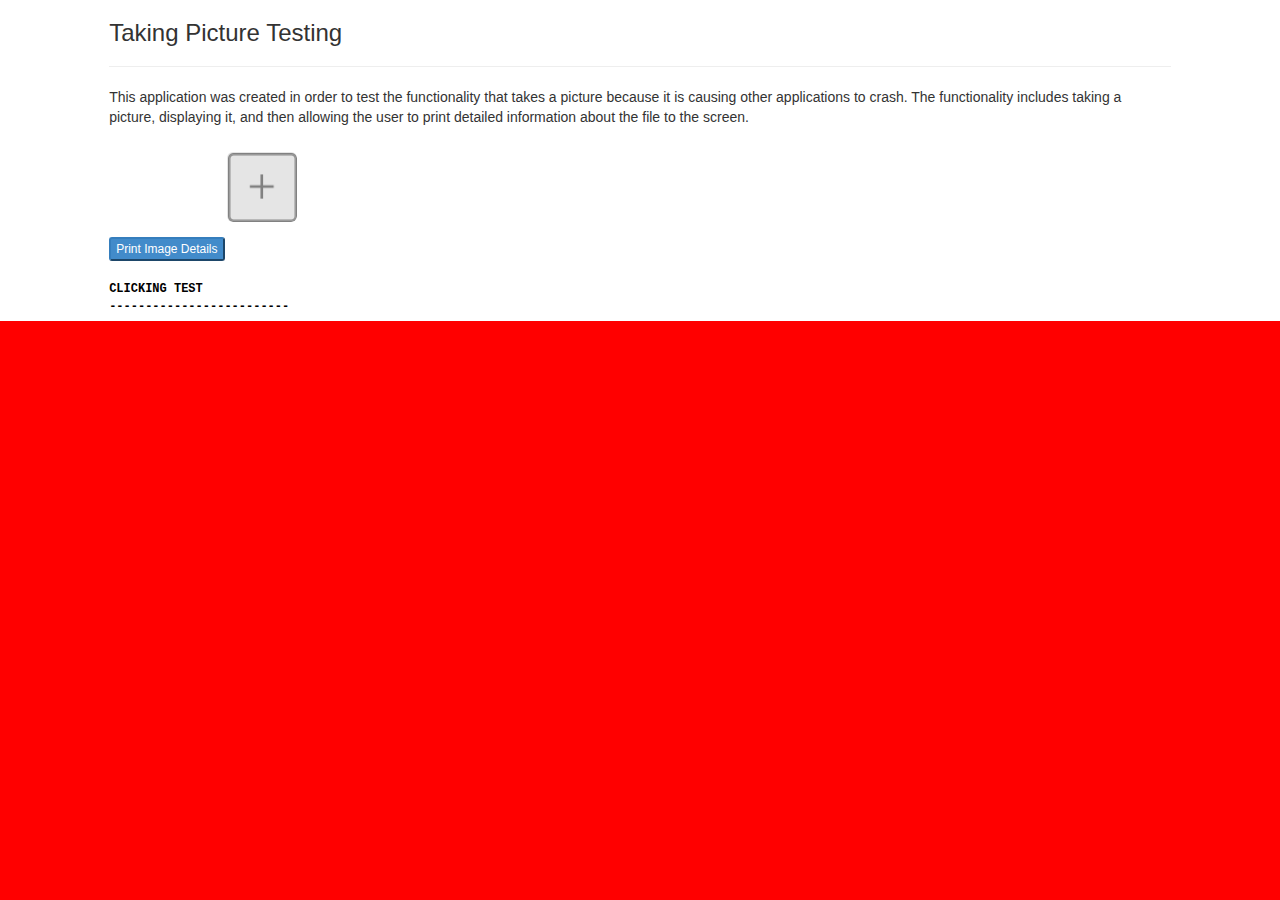
==== index.html @ 8b95146e "New Format For Build" ====
<!DOCTYPE html>
<!--
    Licensed to the Apache Software Foundation (ASF) under one
    or more contributor license agreements.  See the NOTICE file
    distributed with this work for additional information
    regarding copyright ownership.  The ASF licenses this file
    to you under the Apache License, Version 2.0 (the
    "License"); you may not use this file except in compliance
    with the License.  You may obtain a copy of the License at

    http://www.apache.org/licenses/LICENSE-2.0

    Unless required by applicable law or agreed to in writing,
    software distributed under the License is distributed on an
    "AS IS" BASIS, WITHOUT WARRANTIES OR CONDITIONS OF ANY
     KIND, either express or implied.  See the License for the
    specific language governing permissions and limitations
    under the License.
-->
<html>
    <head>
        <meta charset="utf-8" />
        <meta name="format-detection" content="telephone=no" />
        <meta name="viewport" content="width=device-width, initial-scale=1.0" >
        <!-- <meta name="viewport" content="user-scalable=no, initial-scale=1, maximum-scale=1, minimum-scale=1, width=device-width, height=device-height, target-densitydpi=device-dpi" /> -->
        
        <link rel="stylesheet" href="css/bootstrap.min.css">
        <link rel="stylesheet" type="text/css" href="css/index.css" />
        <title>Hello World</title>
    </head>
    <body>
    	<div class="wrapper">
	        
	        
	        <div class="row">
				<div class="col-xs-1 spacer"></div>
				<div class="col-xs-10">
		        <h3>Taking Picture Testing</h3>
		        <hr>
		        <p>This application was created in order to test the functionality that takes a picture because it is causing other applications to crash.  The functionality includes taking a picture,
		        displaying it, and then allowing the user to print detailed information about the file to the screen.</p>
				</div>
				<div class="col-xs-1 spacer"></div>
			</div>		
				
			<div class="row">
				<div class="col-xs-1 spacer"></div>
                <div class="col-xs-2 pic1"  style="border: 0px solid black; text-align: right; padding-top: 15px;" >
                    <img id="photo1" class=" img-rounded text-right" src="img/addPhoto.png" width="70px" height="70" onclick="capturePhoto('photo1')" alt="Photo One" />
                </div>
            </div>
			<br>
			<div class="row">
				<div class="col-xs-1 spacer"></div>
				<div class="col-xs-10">
					<button id="printBTN" type="button" class="btn-xs btn-primary" onclick="printImageDetails()">Print Image Details</button>
				</div>
				<div class="col-xs-1 spacer"></div>
			</div>
			<br>
	            
			<div class="row">
				<div class="col-xs-1 spacer"></div>
				<div class="col-xs-10">
					<label id="registrationProgressLabel" style="color:black;font-size: 12px; font-family: Courier New;">
						CLICKING TEST <br> 
						------------------------- <br>
					</label>
				</div>
				<div class="col-xs-1 spacer"></div>
			</div>
        </div>
        <script src="js/jquery.min.js"></script>
        <script type="text/javascript" src="js/index.js"></script>
        <script src="js/bootstrap.min.js"></script>
        <!-- <script type="text/javascript">
            app.initialize();
        </script> -->
    </body>
</html>
---- css/index.css ----
div.wrapper { overflow: hidden; width: inherit; background: white; }

body {
	background: red;
}

.photo{
     height: 100px;
}

.photo .img-responsive, .accountVerifyingScreen .img-responsive, .accountCreationScreen.loadingScreen .img-responsive, .img-responsive{
    margin: 0 auto;
}

.pic1{
    height: 80px;
    padding-left: 15px;
}

.pic2{
    height: 80px;
}

.pic3{
    height: 80px;
    padding-right: 15px;
}

.photoText {
    padding-left:8%;
    padding-right:8%;
    text-align:center;

}
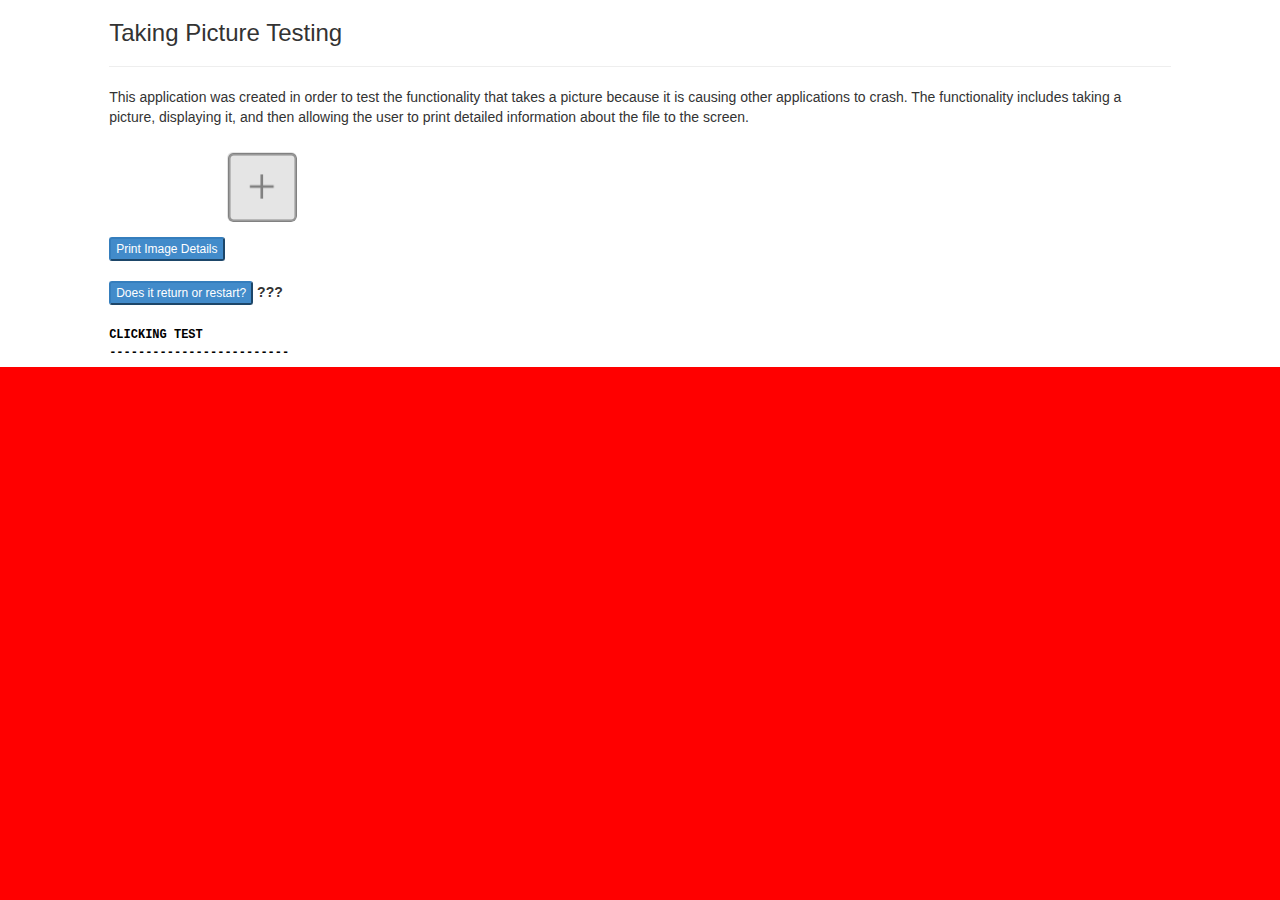
==== commit 02d16358: "Added a test for restart or return." ====
--- a/index.html
+++ b/index.html
@@ -58,6 +58,16 @@
 				<div class="col-xs-1 spacer"></div>
 			</div>
 			<br>
+			
+			<div class="row">
+				<div class="col-xs-1 spacer"></div>
+				<div class="col-xs-10">
+					<button id="printBTN" type="button" class="btn-xs btn-primary" onclick="testingLabel()">Does it return or restart?</button>
+					<label id="testLabel">???</label>
+				</div>
+				<div class="col-xs-1 spacer"></div>
+			</div>
+			<br>
 	            
 			<div class="row">
 				<div class="col-xs-1 spacer"></div>
@@ -71,6 +81,7 @@
 			</div>
         </div>
         <script src="js/jquery.min.js"></script>
+        <script src="phonegap.js"></script>
         <script type="text/javascript" src="js/index.js"></script>
         <script src="js/bootstrap.min.js"></script>
         <!-- <script type="text/javascript">
